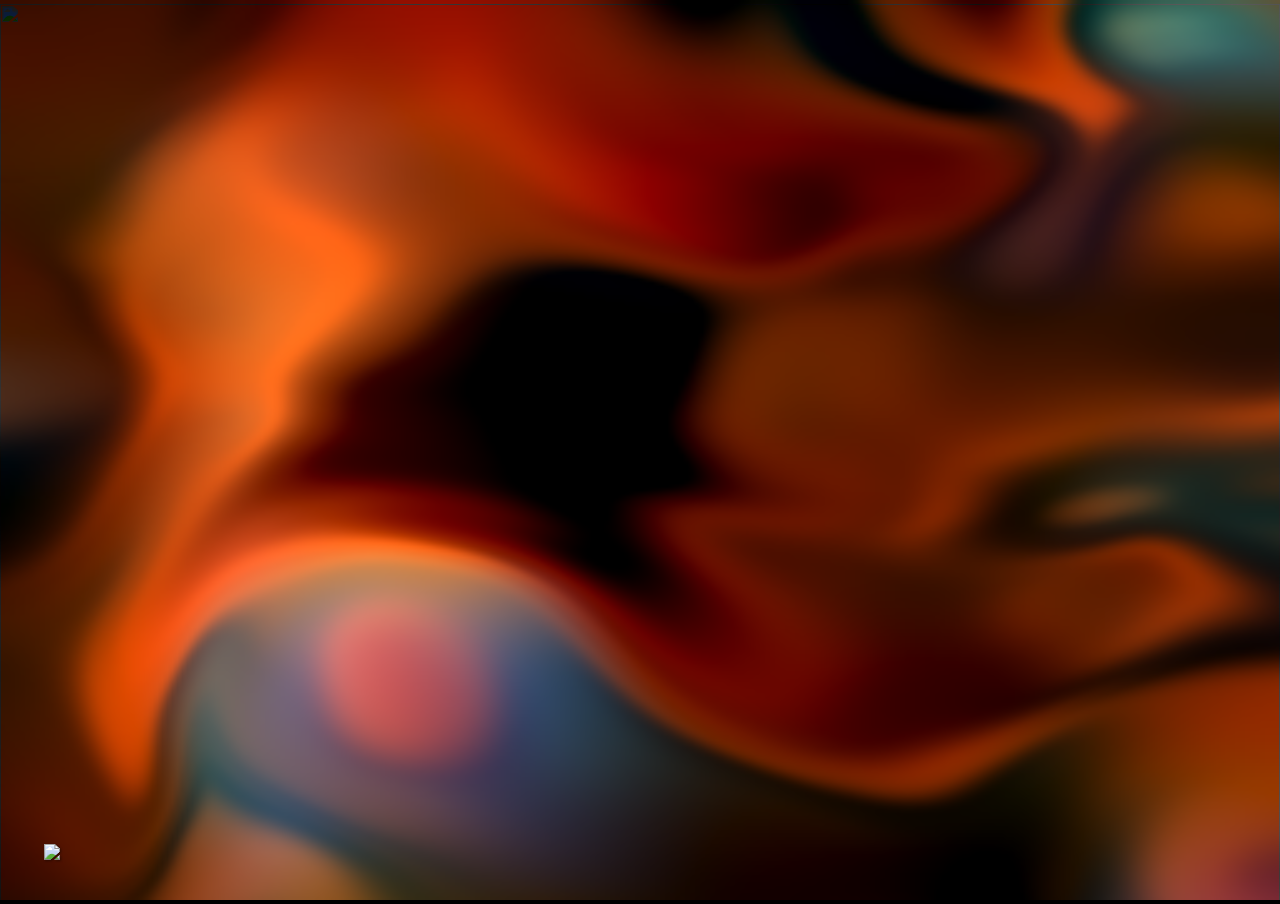
==== MoltenMetal_TDC/index.html @ 6981665f "Add files via upload" ====
<!DOCTYPE html>
<html lang="en" >
<head>
  <meta charset="UTF-8">
  <title>CodePen - TDC Molten Metal</title>
  <link rel="stylesheet" href="./style.css">

</head>
<body>
<!-- partial:index.partial.html -->
<div style="position: relative;">
  <canvas id ='canv'></canvas>
  <img src="https://cdn.shopify.com/s/files/1/0618/0857/4711/files/TDC_Overlay.png?v=1654903201" 
       style="position: absolute; 
              left: 0px; 
              bottom:0px;
              padding:0px;
              z-index: 1;
              width: 100%;
              height: 100vh;
              mix-blend-mode: color;
       " />
  <img src="https://cdn.shopify.com/s/files/1/0618/0857/4711/files/TDC_Logo.svg" 
       style="position: absolute; 
              left: 0px; 
              bottom:0px;
              padding:44px;
              z-index: 2;
              width: 150px;
              filter: drop-shadow(1px 1px 1px rgba(0, 0, 0, 0.4));
       " />
</div>
<!-- partial -->
  <script  src="./script.js"></script>

</body>
</html>
---- MoltenMetal_TDC/style.css ----
body{
width:100%;
margin:0;
overflow:hidden; 
background:hsla(0,0%,0%,1);

}
canvas{
  width:100%;
  height:100vh;
  margin:0;
  background:hsla(0,0%,0%,1);
}
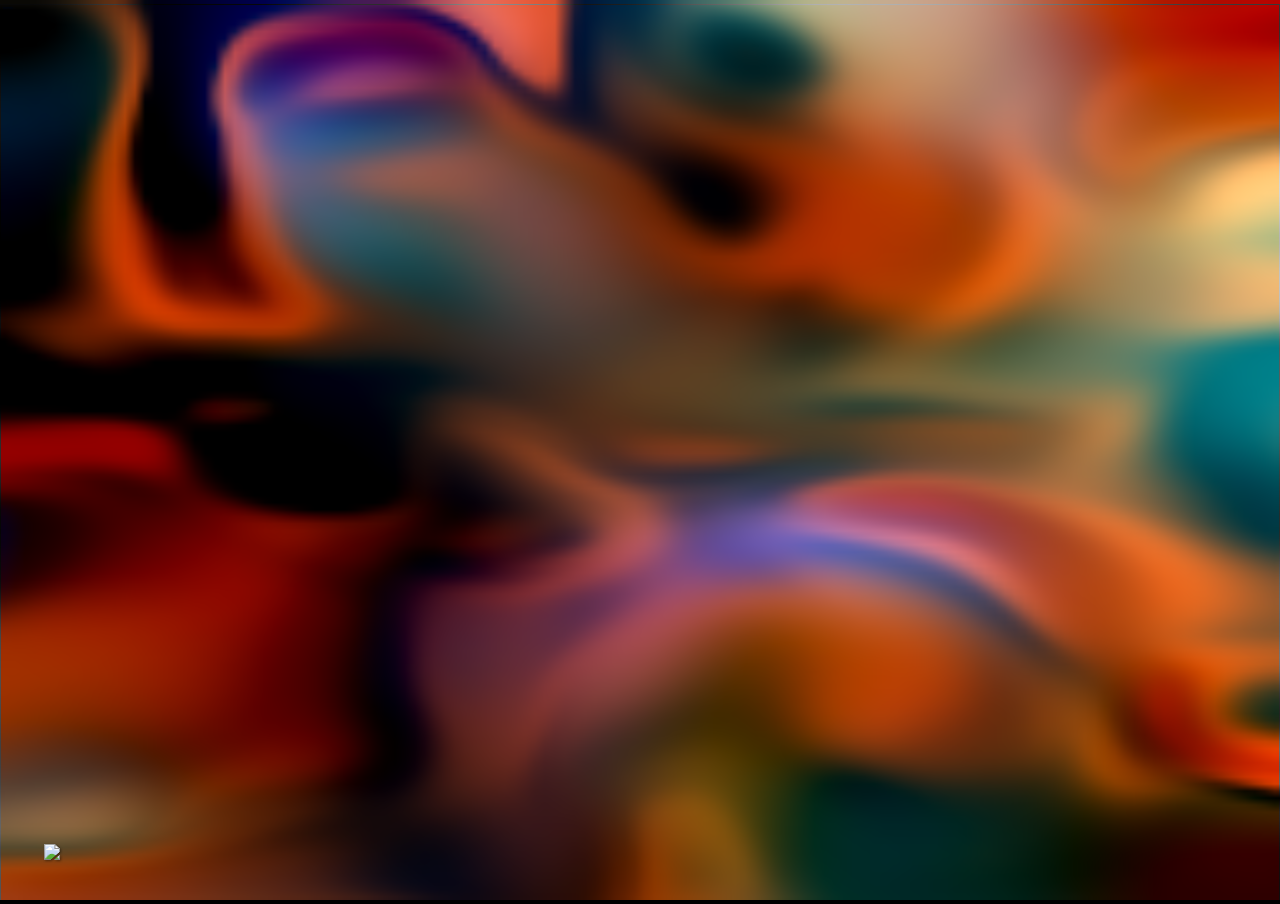
==== commit f906571c: "Update index.html" ====
--- a/MoltenMetal_TDC/index.html
+++ b/MoltenMetal_TDC/index.html
@@ -2,7 +2,7 @@
 <html lang="en" >
 <head>
   <meta charset="UTF-8">
-  <title>CodePen - TDC Molten Metal</title>
+  <title>TDC Molten Metal</title>
   <link rel="stylesheet" href="./style.css">
 
 </head>
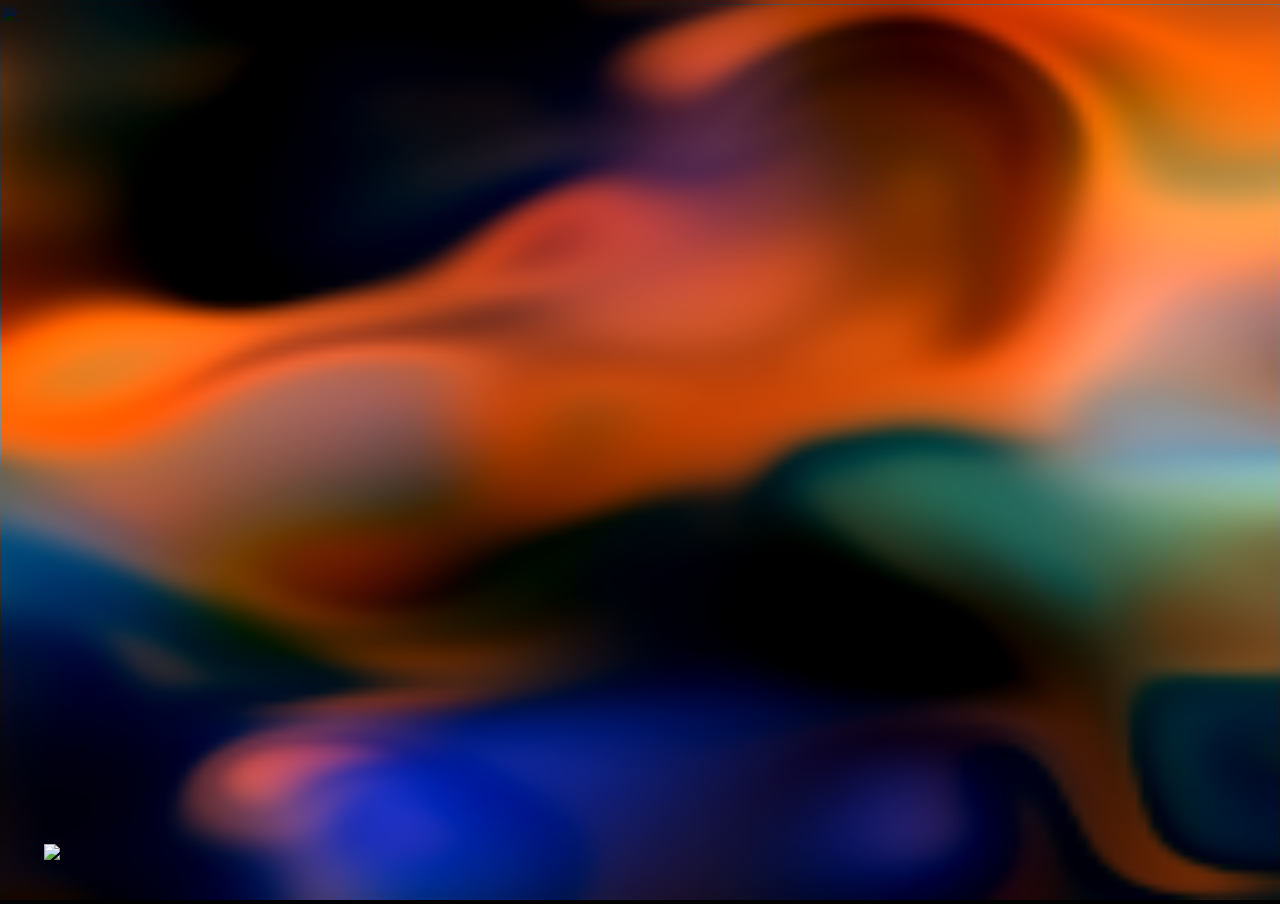
==== commit f4bfc53f: "Update index.html" ====
--- a/MoltenMetal_TDC/index.html
+++ b/MoltenMetal_TDC/index.html
@@ -10,7 +10,7 @@
 <!-- partial:index.partial.html -->
 <div style="position: relative;">
   <canvas id ='canv'></canvas>
-  <img src="https://cdn.shopify.com/s/files/1/0618/0857/4711/files/TDC_Overlay.png?v=1654903201" 
+  <img src="https://cdn.shopify.com/s/files/1/0618/0857/4711/files/gradient.svg" 
        style="position: absolute; 
               left: 0px; 
               bottom:0px;
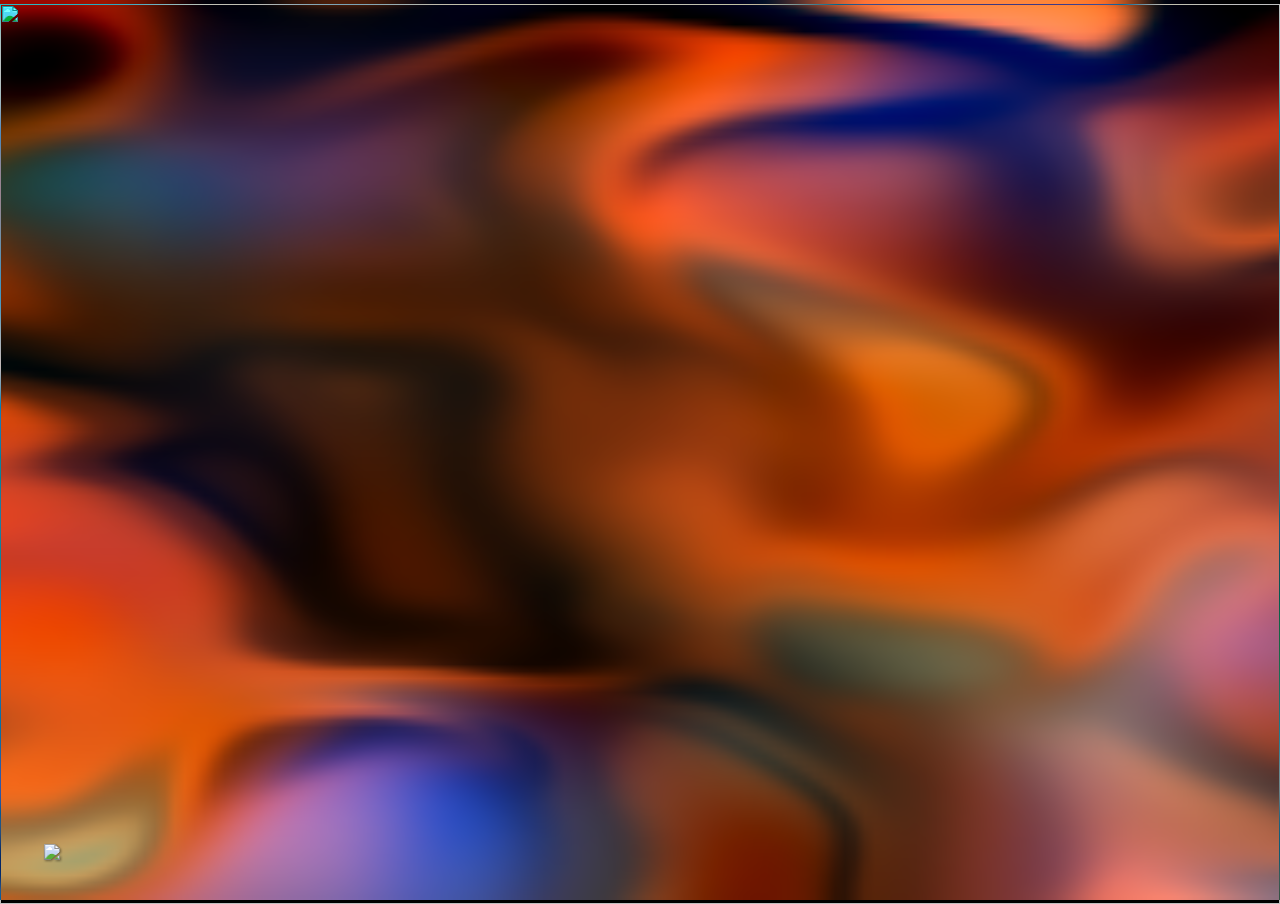
==== commit 205a8d3c: "Update index.html" ====
--- a/MoltenMetal_TDC/index.html
+++ b/MoltenMetal_TDC/index.html
@@ -18,7 +18,7 @@
               z-index: 1;
               width: 100%;
               height: 100vh;
-              mix-blend-mode: color;
+              mix-blend-mode: difference;
        " />
   <img src="https://cdn.shopify.com/s/files/1/0618/0857/4711/files/TDC_Logo.svg" 
        style="position: absolute; 
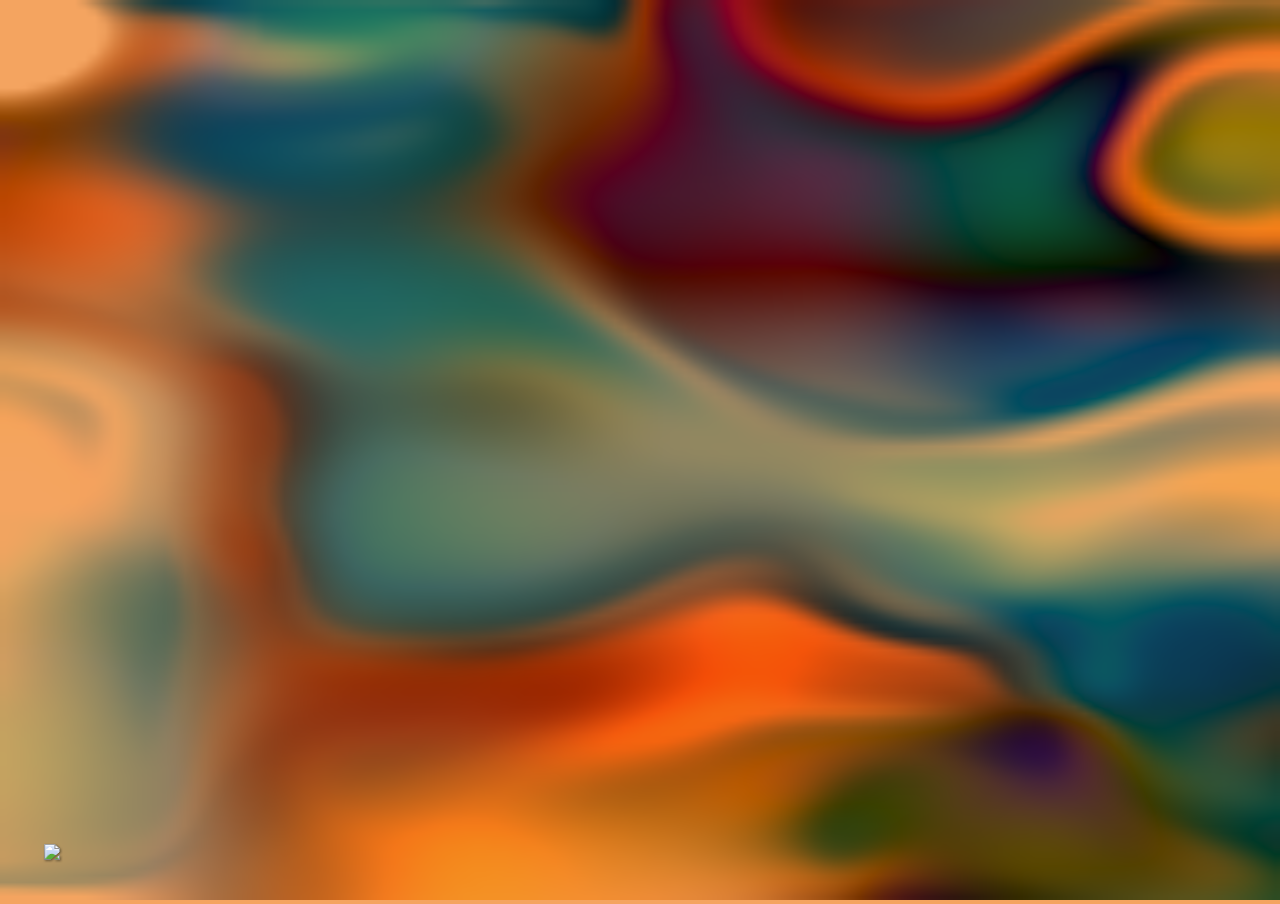
==== commit 17bf7139: "Update index.html" ====
--- a/MoltenMetal_TDC/index.html
+++ b/MoltenMetal_TDC/index.html
@@ -9,17 +9,10 @@
 <body>
 <!-- partial:index.partial.html -->
 <div style="position: relative;">
-  <canvas id ='canv'></canvas>
-  <img src="https://cdn.shopify.com/s/files/1/0618/0857/4711/files/gradient.svg" 
-       style="position: absolute; 
-              left: 0px; 
-              bottom:0px;
-              padding:0px;
-              z-index: 1;
-              width: 100%;
-              height: 100vh;
-              mix-blend-mode: difference;
-       " />
+  <div style="background-color: #f4a460;
+">
+  <canvas id ='canv' style="mix-blend-mode: difference;"></canvas>
+  </div>
   <img src="https://cdn.shopify.com/s/files/1/0618/0857/4711/files/TDC_Logo.svg" 
        style="position: absolute; 
               left: 0px; 
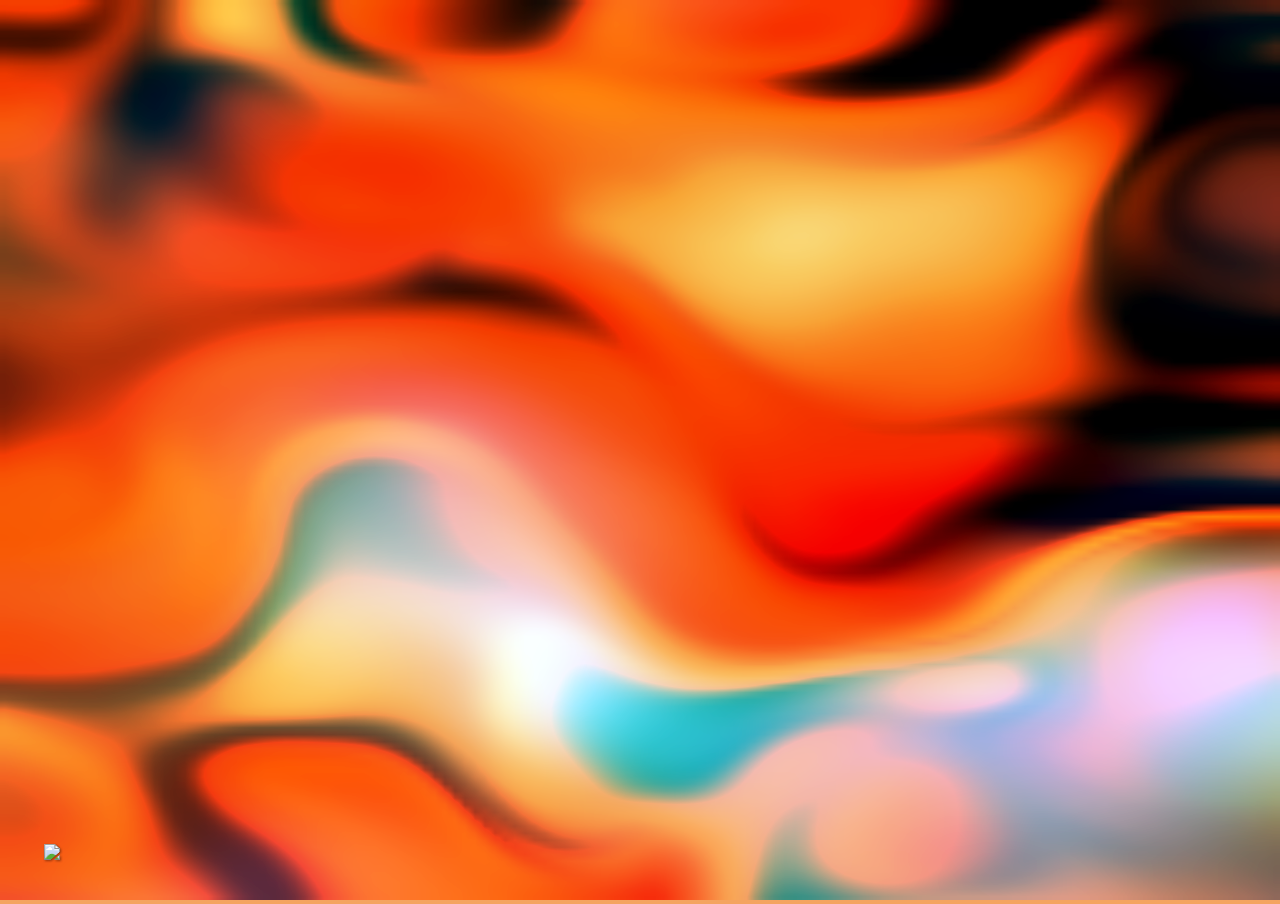
==== commit ae9dc6e8: "Update index.html" ====
--- a/MoltenMetal_TDC/index.html
+++ b/MoltenMetal_TDC/index.html
@@ -11,7 +11,7 @@
 <div style="position: relative;">
   <div style="background-color: #f4a460;
 ">
-  <canvas id ='canv' style="mix-blend-mode: difference;"></canvas>
+  <canvas id ='canv' style="mix-blend-mode: hard-light;"></canvas>
   </div>
   <img src="https://cdn.shopify.com/s/files/1/0618/0857/4711/files/TDC_Logo.svg" 
        style="position: absolute; 
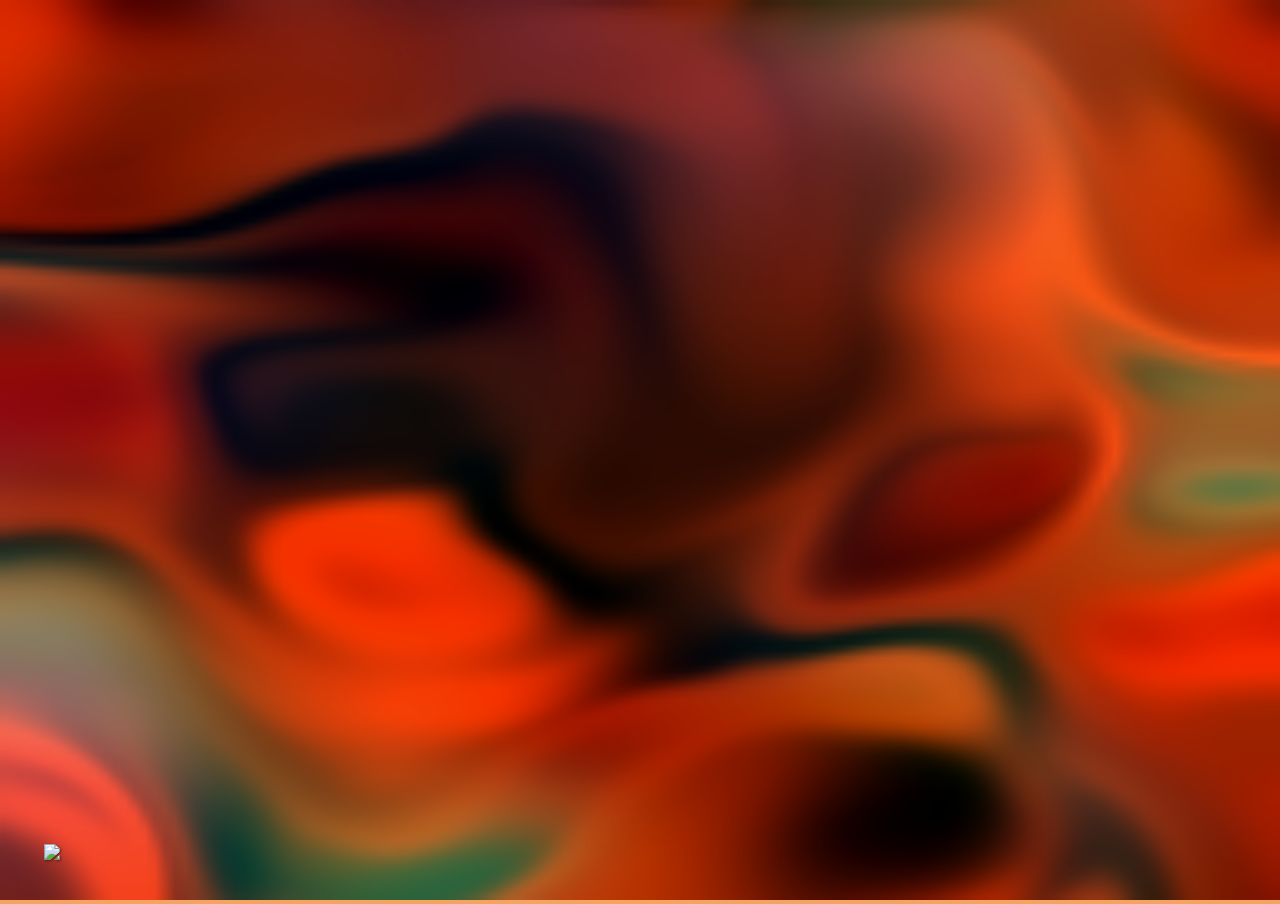
==== commit a04cdb4a: "Update index.html" ====
--- a/MoltenMetal_TDC/index.html
+++ b/MoltenMetal_TDC/index.html
@@ -11,7 +11,7 @@
 <div style="position: relative;">
   <div style="background-color: #f4a460;
 ">
-  <canvas id ='canv' style="mix-blend-mode: hard-light;"></canvas>
+  <canvas id ='canv' style="mix-blend-mode: multiply;"></canvas>
   </div>
   <img src="https://cdn.shopify.com/s/files/1/0618/0857/4711/files/TDC_Logo.svg" 
        style="position: absolute; 
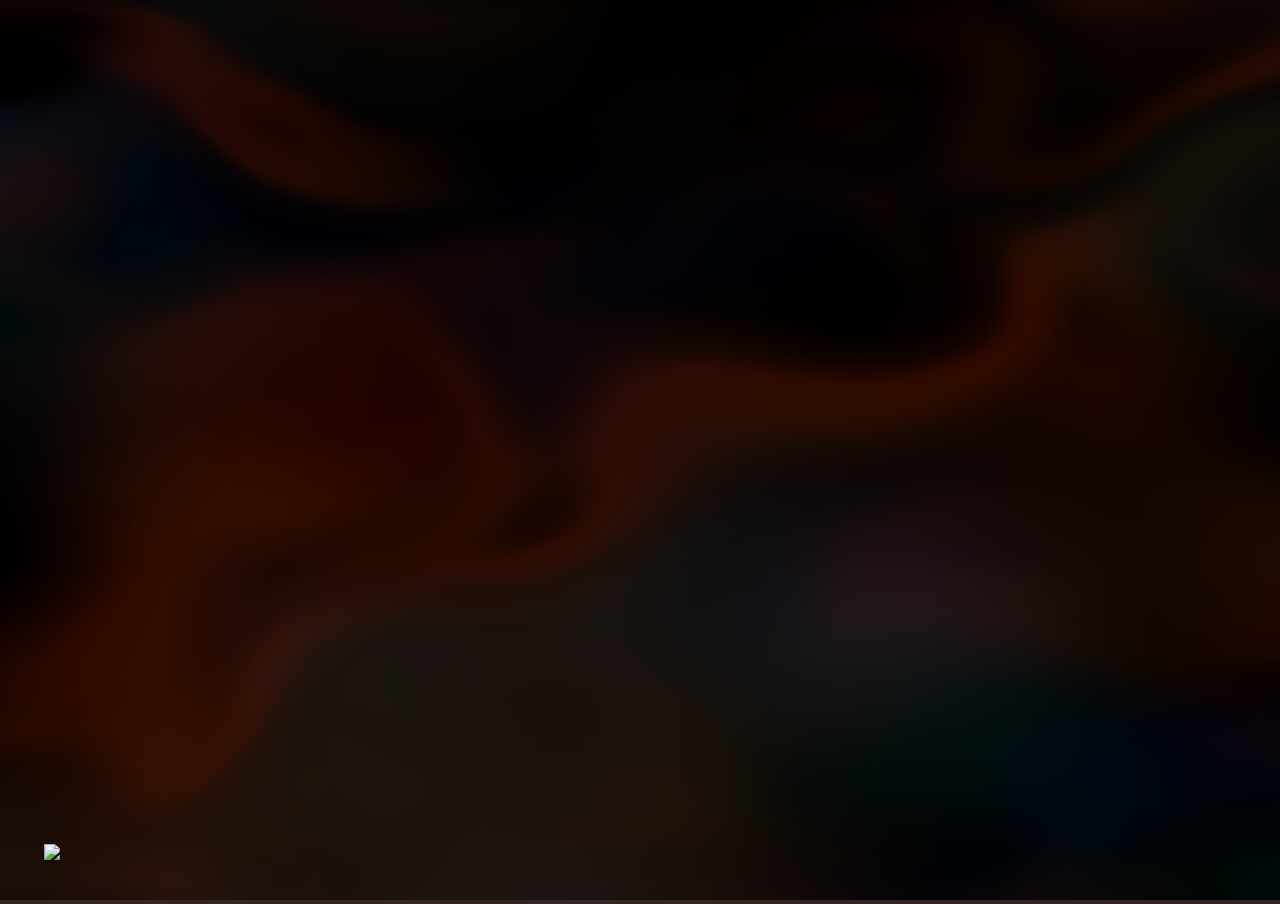
==== commit 3e6bf593: "Update index.html" ====
--- a/MoltenMetal_TDC/index.html
+++ b/MoltenMetal_TDC/index.html
@@ -9,7 +9,7 @@
 <body>
 <!-- partial:index.partial.html -->
 <div style="position: relative;">
-  <div style="background-color: #f4a460;
+  <div style="background-color: #332421;
 ">
   <canvas id ='canv' style="mix-blend-mode: multiply;"></canvas>
   </div>
